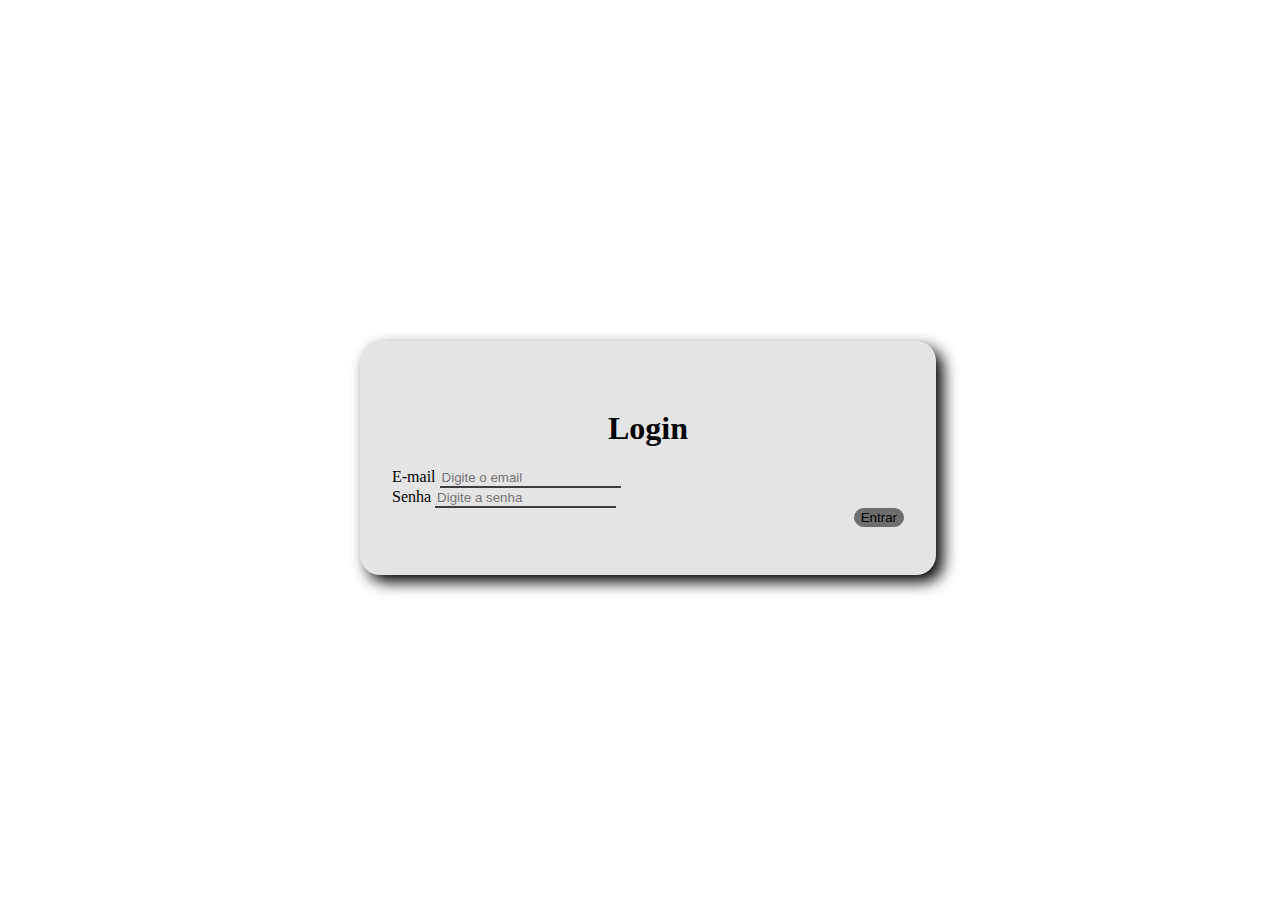
==== index.html @ 2c285b1a "commit inicial" ====
<!DOCTYPE html>
<html lang="pt-br">
  <head>
    <!-- Meta tags Obrigatórias -->
    <meta charset="utf-8">
    <meta name="viewport" content="width=device-width, initial-scale=1, shrink-to-fit=no">

    <!-- Bootstrap CSS -->
    <link rel="stylesheet" href="https://stackpath.bootstrapcdn.com/bootstrap/4.1.3/css/bootstrap.min.css" integrity="sha384-MCw98/SFnGE8fJT3GXwEOngsV7Zt27NXFoaoApmYm81iuXoPkFOJwJ8ERdknLPMO" crossorigin="anonymous">
    <link rel="stylesheet" href="_css/style.css">

    <title>Login</title>
  </head>
  <body class="body-login">
    <form class="form-login" method="post" action="">
        <h1 class="title-login">Login</h1>
        <div class="form-group">
            <label for="id_email">E-mail</label>
            <input type="email" class="form-control" name="email" id="id_email" aria-describedby="emailHelp" placeholder="Digite o email">
        </div>
        <div class="form-group">
            <label for="id-password">Senha</label>
            <input type="password" class="form-control" name="password" id="id-password" placeholder="Digite a senha">
        </div>
        <div class="div-btn-login">
          <button type="submit" class="btn-login btn btn-primary">Entrar</button>
        </div>
    </form>

    <!-- JavaScript (Opcional) -->
    <!-- jQuery primeiro, depois Popper.js, depois Bootstrap JS -->
    <script src="https://code.jquery.com/jquery-3.3.1.slim.min.js" integrity="sha384-q8i/X+965DzO0rT7abK41JStQIAqVgRVzpbzo5smXKp4YfRvH+8abtTE1Pi6jizo" crossorigin="anonymous"></script>
    <script src="https://cdnjs.cloudflare.com/ajax/libs/popper.js/1.14.3/umd/popper.min.js" integrity="sha384-ZMP7rVo3mIykV+2+9J3UJ46jBk0WLaUAdn689aCwoqbBJiSnjAK/l8WvCWPIPm49" crossorigin="anonymous"></script>
    <script src="https://stackpath.bootstrapcdn.com/bootstrap/4.1.3/js/bootstrap.min.js" integrity="sha384-ChfqqxuZUCnJSK3+MXmPNIyE6ZbWh2IMqE241rYiqJxyMiZ6OW/JmZQ5stwEULTy" crossorigin="anonymous"></script>
  </body>
</html>
---- _css/style.css ----
.body-login {
    min-width: 100dvw;
    min-height: 100dvh;
    display: flex;
    align-items: center;
}

.form-login {
    margin: 0 auto;
    border-radius: 20px;
    background-color: rgb(228, 228, 228);
    padding: 3em 2em;
    width: 40%;
    box-shadow: 7px 7px 15px;
}

.title-login {
    width: 100%;
    text-align: center;
}

.form-control {
    background-color: transparent;
    border-radius: 0;
    border: none;
    border-bottom: 2px solid rgb(61, 61, 61);
}

.form-control:focus {
    background-color: rgb(240, 240, 240);
    border-bottom: 2px solid rgb(61, 61, 61);
    box-shadow: none;
    transition: background-color .3s ease-in-out;
}

.div-btn-login {
    display: flex;
    justify-content: end;
}

.btn-login {
    border-radius: 30px;
    background-color: #6e6e6e;
    border: 1px solid #6e6e6e;
    transition: all .3s ease-in-out;
}

.btn-login:hover {
    background-color: #3e3e3e;
    border: 1px solid #3e3e3e;
}
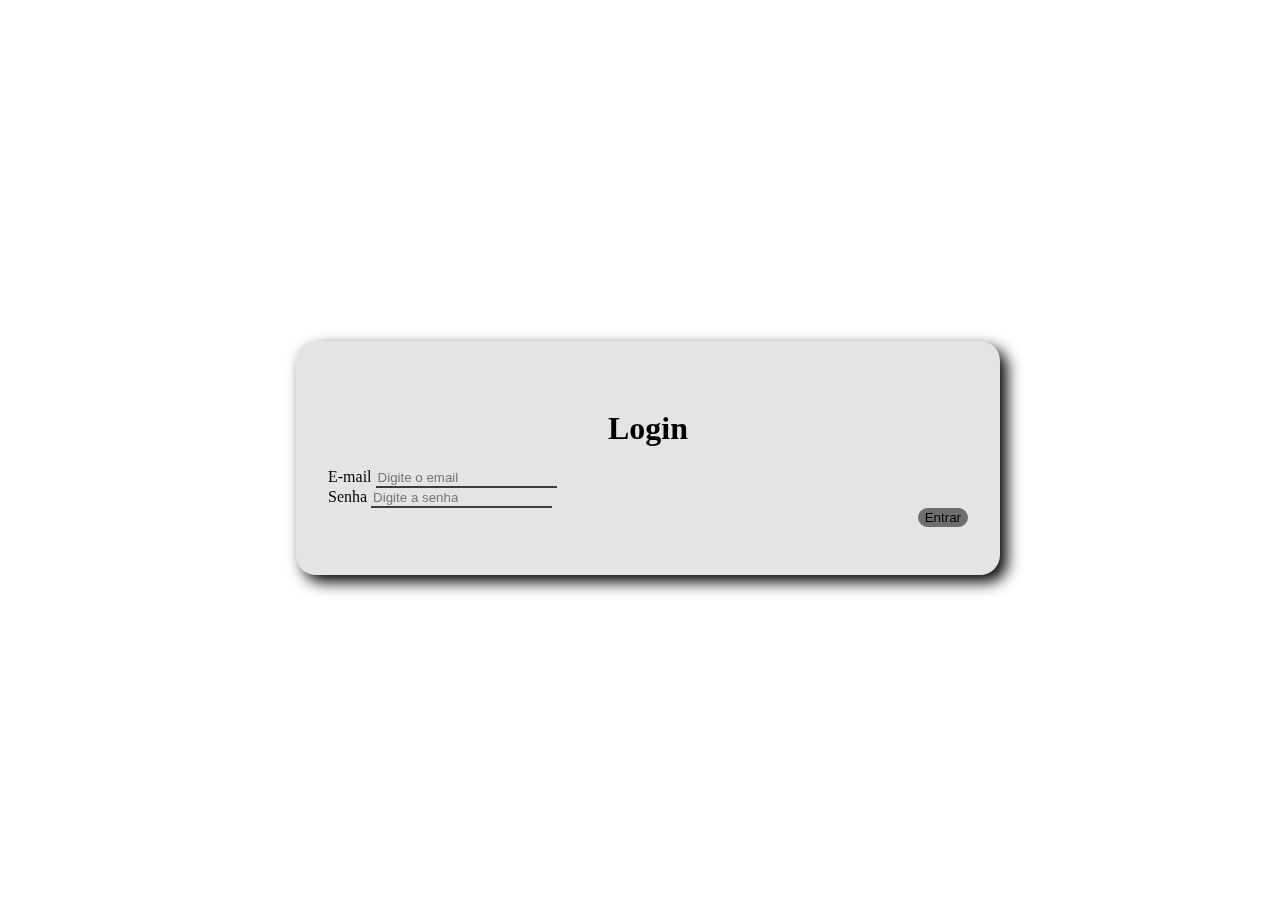
==== commit ce1ce104: "commit da tela de login" ====
--- a/index.html
+++ b/index.html
@@ -8,19 +8,27 @@
     <!-- Bootstrap CSS -->
     <link rel="stylesheet" href="https://stackpath.bootstrapcdn.com/bootstrap/4.1.3/css/bootstrap.min.css" integrity="sha384-MCw98/SFnGE8fJT3GXwEOngsV7Zt27NXFoaoApmYm81iuXoPkFOJwJ8ERdknLPMO" crossorigin="anonymous">
     <link rel="stylesheet" href="_css/style.css">
+    <link href="https://unpkg.com/aos@2.3.1/dist/aos.css" rel="stylesheet">
 
     <title>Login</title>
   </head>
   <body class="body-login">
-    <form class="form-login" method="post" action="">
+    <form
+      class="form-login"
+      method="post"
+      action=""
+      data-aos="fade-up"
+      data-aos-duration="800"
+      data-aos-easing="ease-in-out"
+    >
         <h1 class="title-login">Login</h1>
         <div class="form-group">
             <label for="id_email">E-mail</label>
-            <input type="email" class="form-control" name="email" id="id_email" aria-describedby="emailHelp" placeholder="Digite o email">
+            <input type="email" class="form-control" name="email" id="id_email" aria-describedby="emailHelp" placeholder="Digite o email" maxlength="255" required>
         </div>
         <div class="form-group">
             <label for="id-password">Senha</label>
-            <input type="password" class="form-control" name="password" id="id-password" placeholder="Digite a senha">
+            <input type="password" class="form-control" name="password" id="id-password" placeholder="Digite a senha" required>
         </div>
         <div class="div-btn-login">
           <button type="submit" class="btn-login btn btn-primary">Entrar</button>
@@ -32,5 +40,9 @@
     <script src="https://code.jquery.com/jquery-3.3.1.slim.min.js" integrity="sha384-q8i/X+965DzO0rT7abK41JStQIAqVgRVzpbzo5smXKp4YfRvH+8abtTE1Pi6jizo" crossorigin="anonymous"></script>
     <script src="https://cdnjs.cloudflare.com/ajax/libs/popper.js/1.14.3/umd/popper.min.js" integrity="sha384-ZMP7rVo3mIykV+2+9J3UJ46jBk0WLaUAdn689aCwoqbBJiSnjAK/l8WvCWPIPm49" crossorigin="anonymous"></script>
     <script src="https://stackpath.bootstrapcdn.com/bootstrap/4.1.3/js/bootstrap.min.js" integrity="sha384-ChfqqxuZUCnJSK3+MXmPNIyE6ZbWh2IMqE241rYiqJxyMiZ6OW/JmZQ5stwEULTy" crossorigin="anonymous"></script>
+    <script src="https://unpkg.com/aos@2.3.1/dist/aos.js"></script>
+    <script>
+      AOS.init();
+    </script>
   </body>
 </html>--- a/_css/style.css
+++ b/_css/style.css
@@ -10,7 +10,7 @@
     border-radius: 20px;
     background-color: rgb(228, 228, 228);
     padding: 3em 2em;
-    width: 40%;
+    width: 30%;
     box-shadow: 7px 7px 15px;
 }
 
@@ -48,4 +48,16 @@
 .btn-login:hover {
     background-color: #3e3e3e;
     border: 1px solid #3e3e3e;
+}
+
+@media screen and (max-width: 1350px){
+    .form-login {
+        width: 50%;
+    }
+}
+
+@media screen and (max-width: 750px){
+    .form-login {
+        width: 70%;
+    }
 }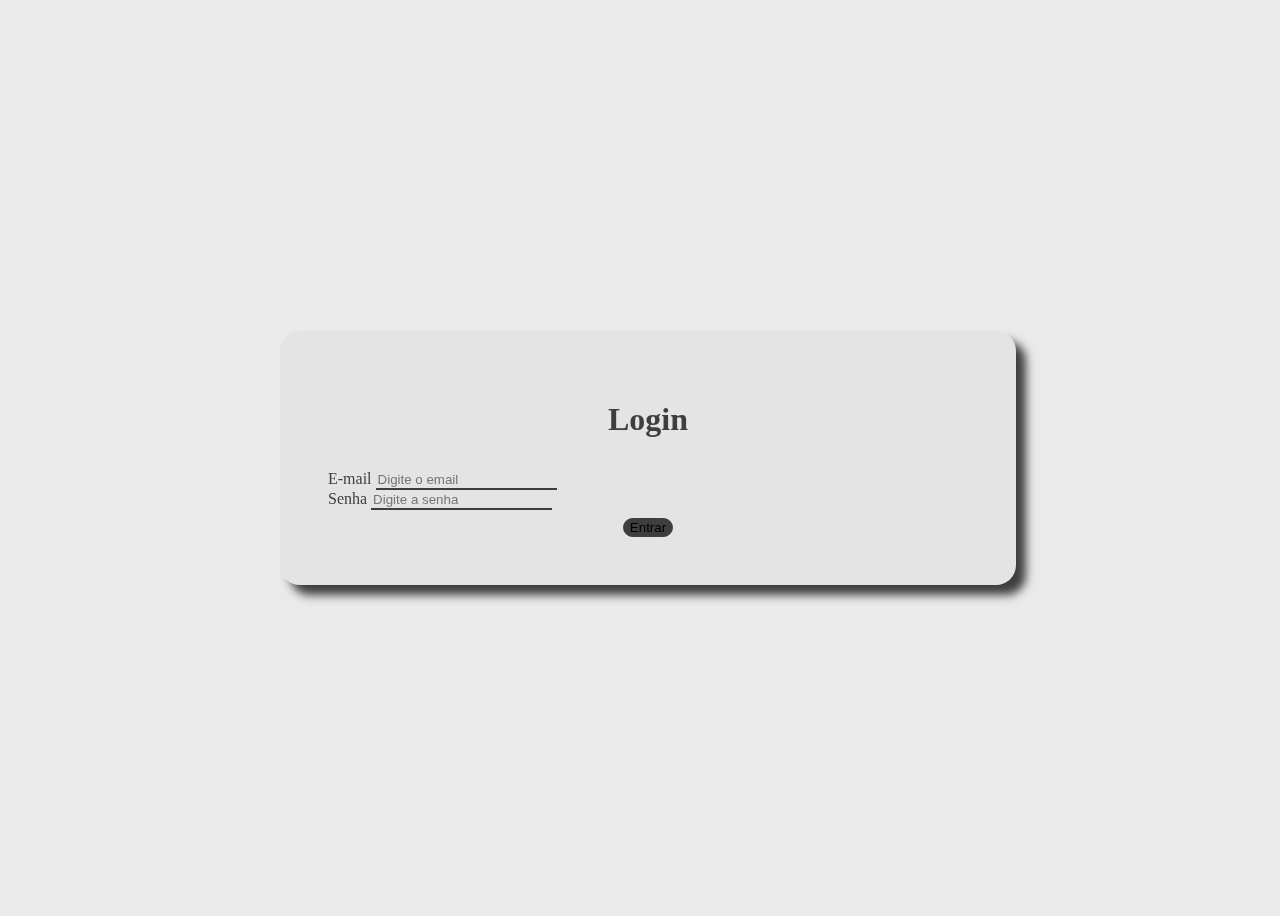
==== commit 43e5cfe7: "início da tela de filmes" ====
--- a/index.html
+++ b/index.html
@@ -16,23 +16,25 @@
     <form
       class="form-login"
       method="post"
-      action=""
+      action="movies.html"
       data-aos="fade-up"
       data-aos-duration="800"
       data-aos-easing="ease-in-out"
     >
+      <div class="div-title-login">
         <h1 class="title-login">Login</h1>
-        <div class="form-group">
-            <label for="id_email">E-mail</label>
-            <input type="email" class="form-control" name="email" id="id_email" aria-describedby="emailHelp" placeholder="Digite o email" maxlength="255" required>
-        </div>
-        <div class="form-group">
-            <label for="id-password">Senha</label>
-            <input type="password" class="form-control" name="password" id="id-password" placeholder="Digite a senha" required>
-        </div>
-        <div class="div-btn-login">
-          <button type="submit" class="btn-login btn btn-primary">Entrar</button>
-        </div>
+      </div>
+      <div class="form-group">
+          <label for="id_email">E-mail</label>
+          <input type="email" class="form-control" name="email" id="id_email" aria-describedby="emailHelp" placeholder="Digite o email" maxlength="255" required>
+      </div>
+      <div class="form-group">
+          <label for="id-password">Senha</label>
+          <input type="password" class="form-control" name="password" id="id-password" placeholder="Digite a senha" required>
+      </div>
+      <div class="div-btn-login">
+        <button type="submit" class="btn-login btn btn-primary">Entrar</button>
+      </div>
     </form>
 
     <!-- JavaScript (Opcional) -->
--- a/_css/style.css
+++ b/_css/style.css
@@ -1,21 +1,46 @@
+/* General */
+
+:root {
+    --light-gray: rgb(240, 240, 240);
+    --dark-gray: #3e3e3e;
+    --background-gray: #eaeaea;
+    --background-card: rgb(228, 228, 228);
+}
+
+.center {
+    display: flex;
+    justify-content: center;
+    align-items: center;
+}
+
+/* Tela de Login */
+
 .body-login {
     min-width: 100dvw;
     min-height: 100dvh;
     display: flex;
     align-items: center;
+    background-color: var(--background-gray);
 }
 
 .form-login {
     margin: 0 auto;
     border-radius: 20px;
-    background-color: rgb(228, 228, 228);
-    padding: 3em 2em;
+    background-color: var(--background-card);
+    padding: 3em;
     width: 30%;
-    box-shadow: 7px 7px 15px;
+    box-shadow: 10px 10px 10px var(--dark-gray);
+    color: var(--dark-gray);
+}
+
+.div-title-login {
+    display: flex;
+    justify-content: center;
 }
 
 .title-login {
-    width: 100%;
+    margin-bottom: 1em;
+    width: 50%;
     text-align: center;
 }
 
@@ -23,32 +48,92 @@
     background-color: transparent;
     border-radius: 0;
     border: none;
-    border-bottom: 2px solid rgb(61, 61, 61);
+    border-bottom: 2px solid var(--dark-gray);
+    border-top-left-radius: 10px;
+    border-top-right-radius: 10px;
+    transition: background-color .3s ease-in-out;
 }
 
 .form-control:focus {
-    background-color: rgb(240, 240, 240);
-    border-bottom: 2px solid rgb(61, 61, 61);
+    background-color: var(--light-gray);
+    border-bottom: 2px solid var(--dark-gray);
     box-shadow: none;
-    transition: background-color .3s ease-in-out;
 }
 
 .div-btn-login {
     display: flex;
-    justify-content: end;
+    justify-content: center;
+    padding-top: .5em;
 }
 
 .btn-login {
     border-radius: 30px;
-    background-color: #6e6e6e;
-    border: 1px solid #6e6e6e;
+    background-color: var(--dark-gray);
+    border: 1px solid var(--dark-gray);
     transition: all .3s ease-in-out;
 }
 
 .btn-login:hover {
-    background-color: #3e3e3e;
-    border: 1px solid #3e3e3e;
+    background-color: #6e6e6e;
+    border: 1px solid #6e6e6e;
 }
+
+/* Tela de filmes */
+
+.navbar {
+    background-color: var(--background-card);
+    height: 4em;
+    box-shadow: 0 3px 10px var(--dark-gray);
+}
+
+.icon-search {
+    color: var(--dark-gray);
+    margin-right: 2em;
+    transform: translateX(-30px);
+}
+
+.search-bar {
+    padding: 0 20px;
+    background-color: var(--background-gray);
+    border-color: var(--dark-gray);
+    color: var(--dark-gray);
+}
+
+/* .btn-search {
+    border: 2px solid var(--dark-gray);
+    background-color: var(--background-card);
+    color: var(--dark-gray);
+    border-radius: 5px;
+}
+
+.btn-search:hover {
+    border: 2px solid var(--background-card);
+    background-color: var(--dark-gray);
+    color: var(--background-card);
+    transition: all .3s ease-in-out;
+} */
+
+.body-movies {
+    background-color: var(--background-gray);
+}
+
+.main-movies {
+    display: flex;
+    justify-content: center;
+}
+
+section {
+    display: flex;
+    flex-wrap: wrap;
+}
+
+.card {
+    background-color: var(--background-card);
+    box-shadow: 8px 8px 10px var(--dark-gray);
+    border-radius: 15px;
+}
+
+/* Responsividade */
 
 @media screen and (max-width: 1350px){
     .form-login {
@@ -58,6 +143,6 @@
 
 @media screen and (max-width: 750px){
     .form-login {
-        width: 70%;
+        width: 80%;
     }
 }